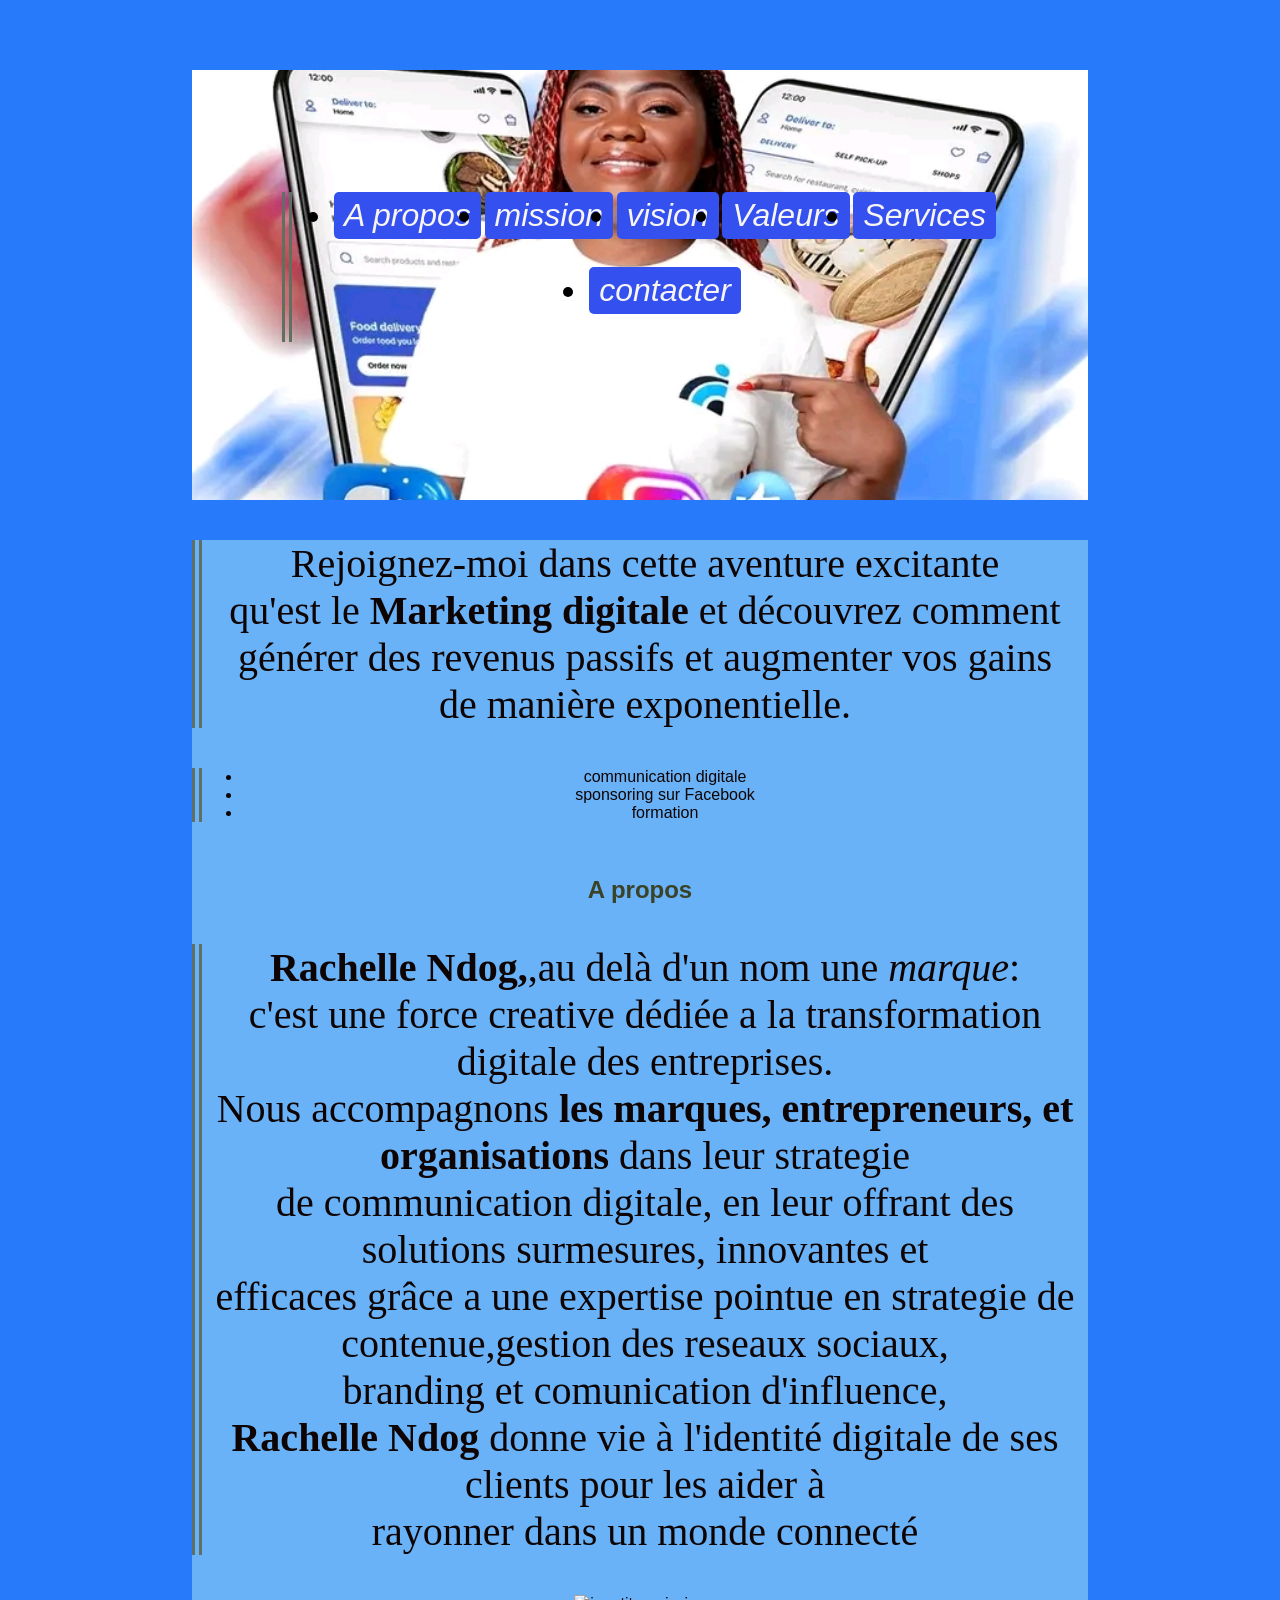
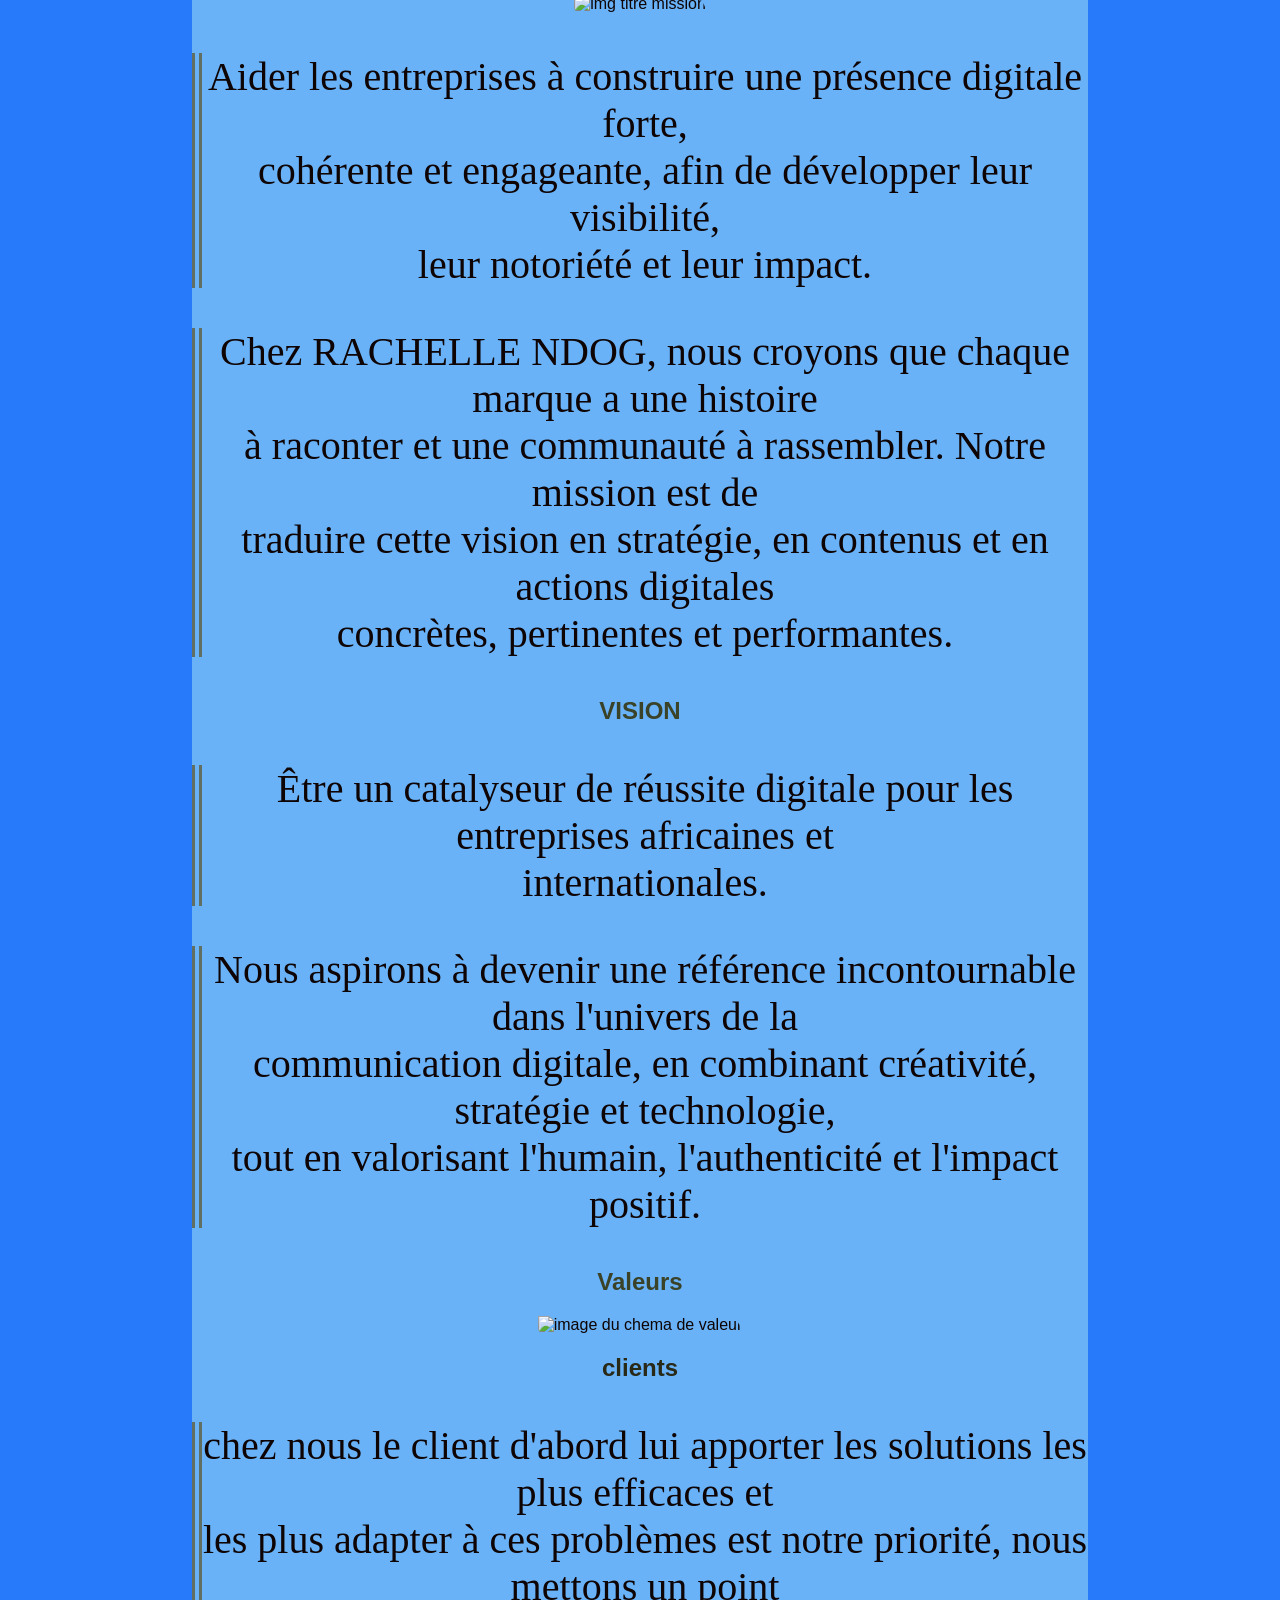
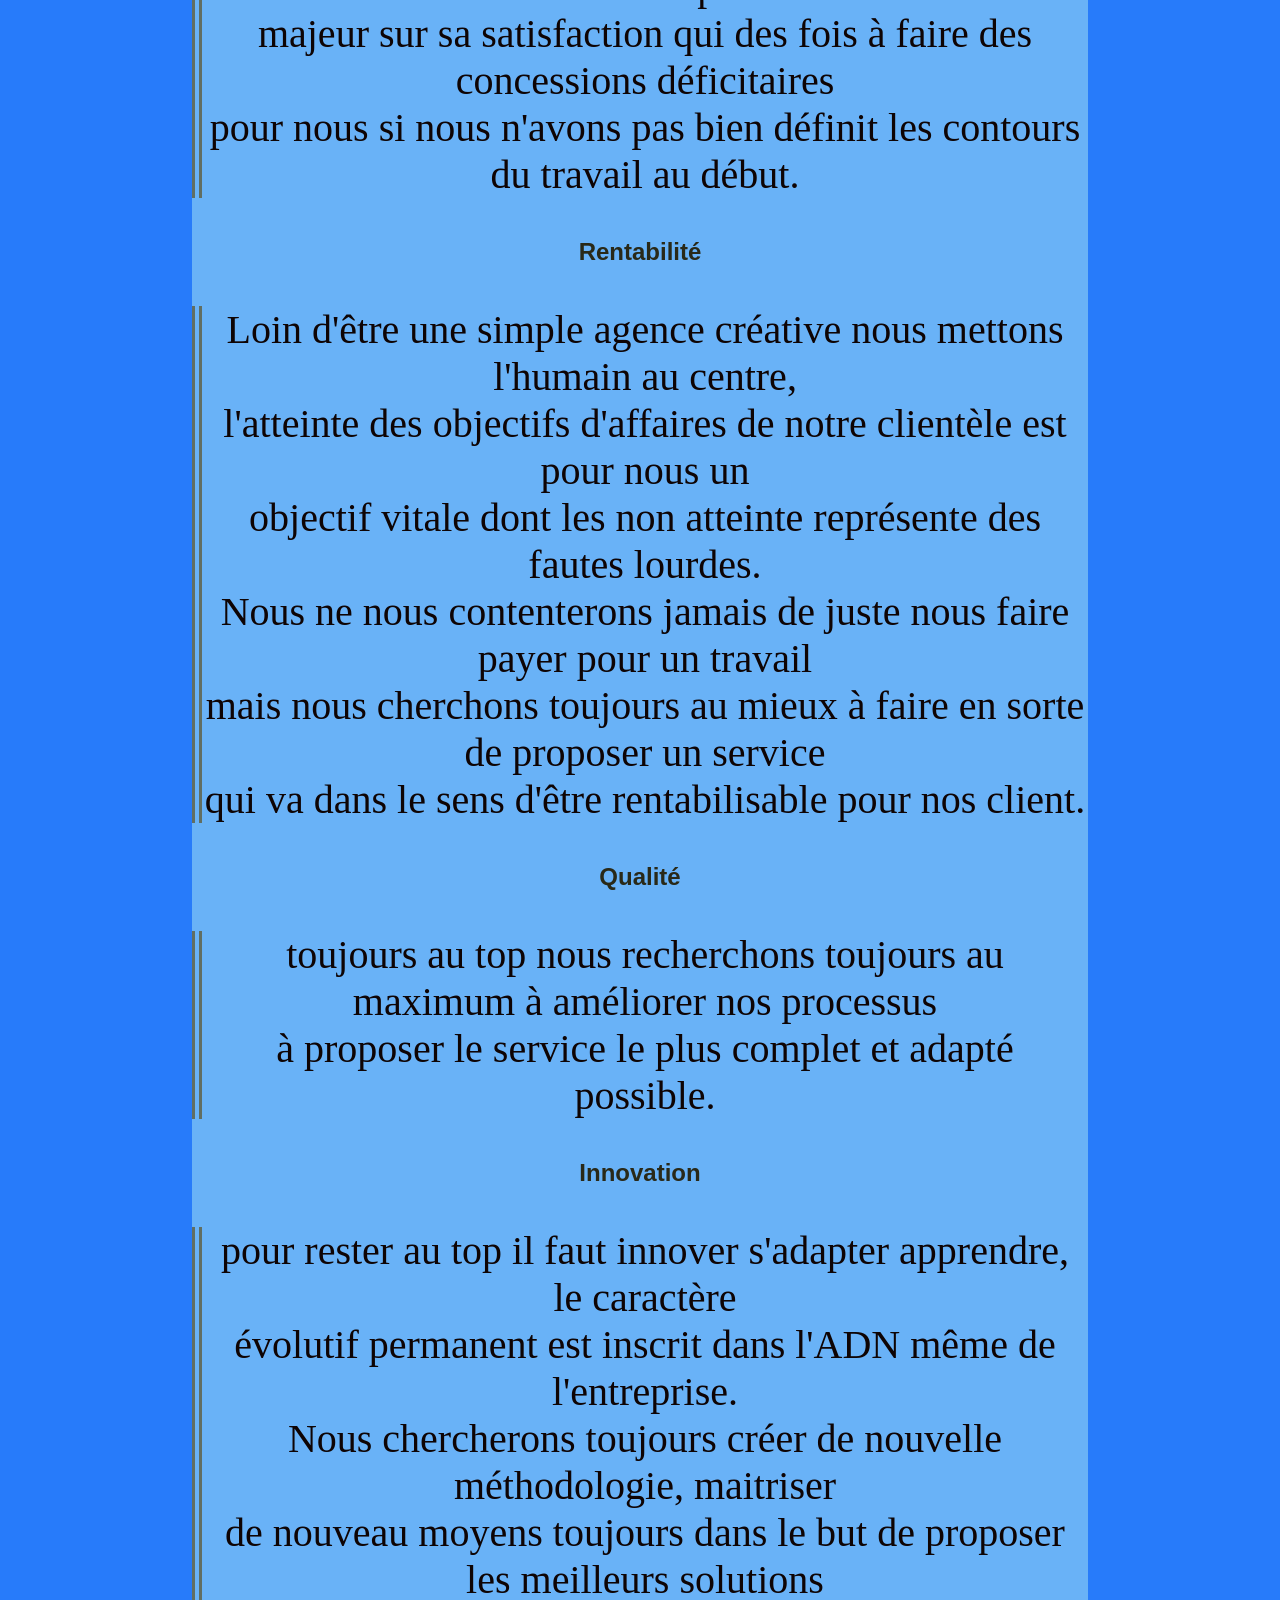
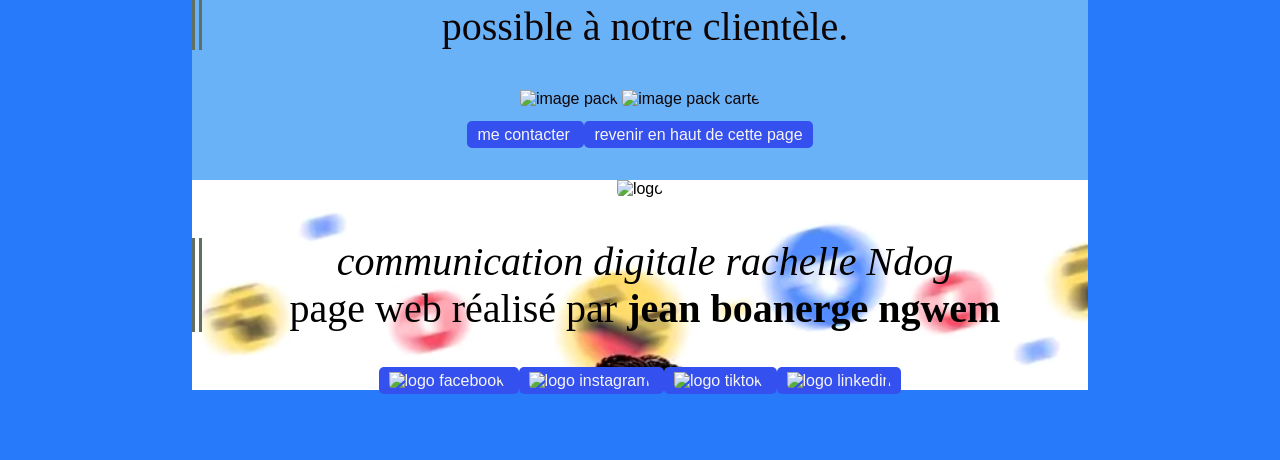
==== index.html @ 36ab8c4d "Add files via upload" ====
<!DOCTYPE html>

<html lang="fr">
  <head>
      <meta charset="utf-8">
      <meta name="viewport" content="width=device-width, initial-scale=1.0">
      <title>Marketing Digital</title>
      <link href="style.css" rel="stylesheet">
   </head>
   
   <body>
      <header>
          <nav>
               <ul class="navigation">
                  <li><a href="#A propos">A propos</a>
                  <li><a href="#mission">mission</a></li>
                  <li><a href="#Vision">vision</a></li>
                  <li><a href="#Valeurs">Valeurs</a></li>
                  <li><a href="#Services">Services</a></li>
                  <li><a href="#me contacter">contacter</a></li>
               </ul>
          </nav>
      </header>

      <main>
         <p>
            Rejoignez-moi dans cette aventure excitante <br>
            qu'est le <strong>Marketing digitale</strong> et découvrez comment <br>
            générer des revenus passifs  et augmenter vos gains <br>
            de manière exponentielle.
         </p>

         <ul>
            <li>communication digitale </li>
            <li>sponsoring sur Facebook </li>
            <li> formation </li>
         </ul><br>

         <section id="A propos">
            <h1>A propos</h1>

            <p>
             <strong>Rachelle Ndog,</strong>,au delà d'un nom une <em>marque</em>:<br>
             c'est une force creative dédiée a la transformation digitale des entreprises. <br>
             Nous accompagnons<strong> les marques, entrepreneurs, et organisations</strong> dans leur strategie <br>
             de communication digitale, en leur offrant des solutions surmesures, innovantes et <br>
             efficaces grâce a une expertise pointue en strategie de contenue,gestion des reseaux sociaux, <br>
             branding et comunication d'influence, <br>
             <strong>Rachelle Ndog</strong> donne vie à l'identité digitale de ses clients pour les aider à <br>
             rayonner dans un monde connecté
            </p>
         </section>

         <section id="mission">
            <img src="images /img mission.jpg" alt="img titre mission ">

            <p>
             Aider les entreprises à construire une présence digitale forte, <br> 
             cohérente et engageante, afin de développer leur visibilité, <br>
             leur notoriété et leur impact.
            </p>
            <p>
             Chez RACHELLE NDOG, nous croyons que chaque marque a une histoire <br>
             à raconter et une communauté à rassembler. Notre mission est de <br>
             traduire cette vision en stratégie, en contenus et en actions digitales <br>
              concrètes, pertinentes et performantes.
            </p>
         </section>

         <section id="Vision">
            <h1>VISION </h1>

            <P>
             Être un catalyseur de réussite digitale pour les entreprises africaines et <br>
             internationales.
            </P>
            <p>
             Nous aspirons à devenir une référence incontournable dans l'univers de la <br>
             communication digitale, en combinant créativité, stratégie et technologie, <br>
             tout en valorisant l'humain, l'authenticité et l'impact positif.
            </p>
         </section>

         <section id="Valeurs">
            <h1>Valeurs </h1>

            <img src="images /valeur img.jpg" alt="image du chema de valeur">

            <h2>clients</h2>

            <p>
             chez nous le client d'abord lui apporter les solutions les plus efficaces et <br>
              les plus adapter à ces problèmes est notre priorité, nous mettons un point <br> 
              majeur sur sa satisfaction qui des fois à faire des concessions déficitaires <br>
              pour nous si nous n'avons pas bien définit les contours du travail au début. 
            </p>

            <h2>Rentabilité </h2>

            <p>
             Loin d'être une simple agence créative nous mettons l'humain au centre, <br>
             l'atteinte des objectifs d'affaires de notre clientèle est pour nous un <br>
             objectif vitale dont les non atteinte représente des fautes lourdes. <br>
             Nous ne nous contenterons jamais de juste nous faire payer pour un travail <br>
             mais nous cherchons toujours au mieux à faire en sorte de proposer un service <br>
              qui va dans le sens d'être rentabilisable pour nos client.
            </p>

            <h2>Qualité </h2>

            <p>
              toujours au top nous recherchons toujours au maximum à améliorer nos processus <br>
              à proposer le service le plus complet et adapté possible.
            </p>

            <h2>Innovation</h2>

            <p>
             pour rester au top il faut innover s'adapter apprendre, le caractère <br>
             évolutif permanent est inscrit dans l'ADN même de l'entreprise. <br>
             Nous chercherons toujours créer de nouvelle méthodologie, maitriser <br>
             de nouveau moyens toujours dans le but de proposer les meilleurs solutions <br>
              possible à notre clientèle.
            </p>
         </section>

         <section id="Services">
            <img src="images /img service 1.jpg" alt="image pack" title="pack starter">
            <img src="images /img service 2.jpg" alt="image pack carte"><br><br>
         </section>

         <section id="me contacter">
            <a href="contact.html">me contacter </a>
            <a href="index.html">revenir en haut de cette page</a><br><br><br>
         </section>
      </main>



      <footer>
         <img src="images /IMG_20260302_162010_565.jpg" alt="logo" class="image_pied">
         <p class="txt pied"><em>communication digitale rachelle Ndog </em><br>
            page web réalisé par <strong>jean boanerge ngwem</strong>
         </p>

         <a target="_blank" href="https://www.facebook.com/61565684600439/posts/122142737228522820/?app=fbl">
            <img src="images /facebook.png" alt="logo facebook">
         </a>

         <a target="_blank" href="https://www.instagram.com/rachellendog?igsh=MWtubW9qa2hkdXZ2bA==">
            <img src="images /instagram.png" alt="logo instagram">
         </a>

         <a target="_blank" href="https://tiktok.com/@rachellelaure">
            <img src="images /tiktok.png" alt="logo tiktok">
         </a>

         <a target="_blank" href="https://www.linkedin.com/in/rachelle-ndog-89aa88204?utm_source=share_via&utm_content=profile&utm_medium=member_android">
            <img src="images /linkedin.png" alt="logo linkedin">
         </a>

      </footer>

   </body>
   
</html>
---- style.css ----
body {
    font-family: Arial, sans-serif;
    margin: auto;
    padding: 70px;
    width: 70%;
    text-align: center;
    background-color: #277bfa;
}

main{
    background-color: #69b2f7;
    color: rgb(14, 4, 4);
}

h1 {
    color: rgb(58, 66, 40);
    text-align: center;
}

h2{
    color: rgb(41, 41, 24);
}

a {
    text-decoration: none;
    background-color: #3450ee;
    color: rgb(247, 244, 244);
    padding: 5px 10px;
    border-radius: 5px;
    
}

p{
    font-family: 'Times New Roman', Times, serif;
    font-size: 40px;
    border-left:10px #616e62 double;
    margin border-bottom: 16px;
}

ul{
  border-left:10px #616e62 double;
}

button {
    background-color: #4CAF50;
    color: white;
    border: none;
    padding: 10px 20px;
    border-radius: 5px;
}

a img {
width: 50px;
height: auto;
}
footer{
    background-image: url(etoile.jpg);
    background-size: cover;
}

img{
    width: 90%;
    height: auto;
    border-radius: 0px 90px 0px 30px;
}


header{
    padding: 90px;
    height: 250px;
    background-image: url(etoile.jpg);
    background-size: cover;
    background-repeat: no-repeat;
    background-position: center;
    background-attachment: scroll;
    text-align: left;
    font-style: italic;
    font-size: xx-large;

}

.image_pied{
    width: 100%;
    height: 150px;
}
.txt pied{
    text-align: left;
}

html{
    scroll-behavior: smooth;
}

.navigation{
    display: flex;
    flex-wrap: wrap;
    justify-content: space-around;
    height: 150px;
    
}
nav a {
    display: inline-block;
    transition: transform 0.3s ease, color 0.3s ease;
}

nav a:hover {
  transform: translateY(-20px);
  color: #f7f5f4;
}
.forme *{
  all: revert;
  color: black;

}

.form1{
    background-color: #5296fc;
    height: 300px;
    text-align: justify;
    
}

.form2{
    width: 50%;
    padding: 1%;
}
.logo-form{
    position: relative;
    right:90px;
    bottom: 90px;
    width: 250px;
}
.legend{
    background-color: white;
    border: 2px solid black;
    border-radius: 9px;
    padding: 7px;

}
.envoyer{
    background-color: rgb(57, 235, 102);
    color: rgb(5, 5, 5);
    border: 2px double rgb(100, 96, 96);
    padding: 8px;
    border-radius: 8px 0 8px 0;
}
input[type="submit"] {
  font-size: 20px;
        
}
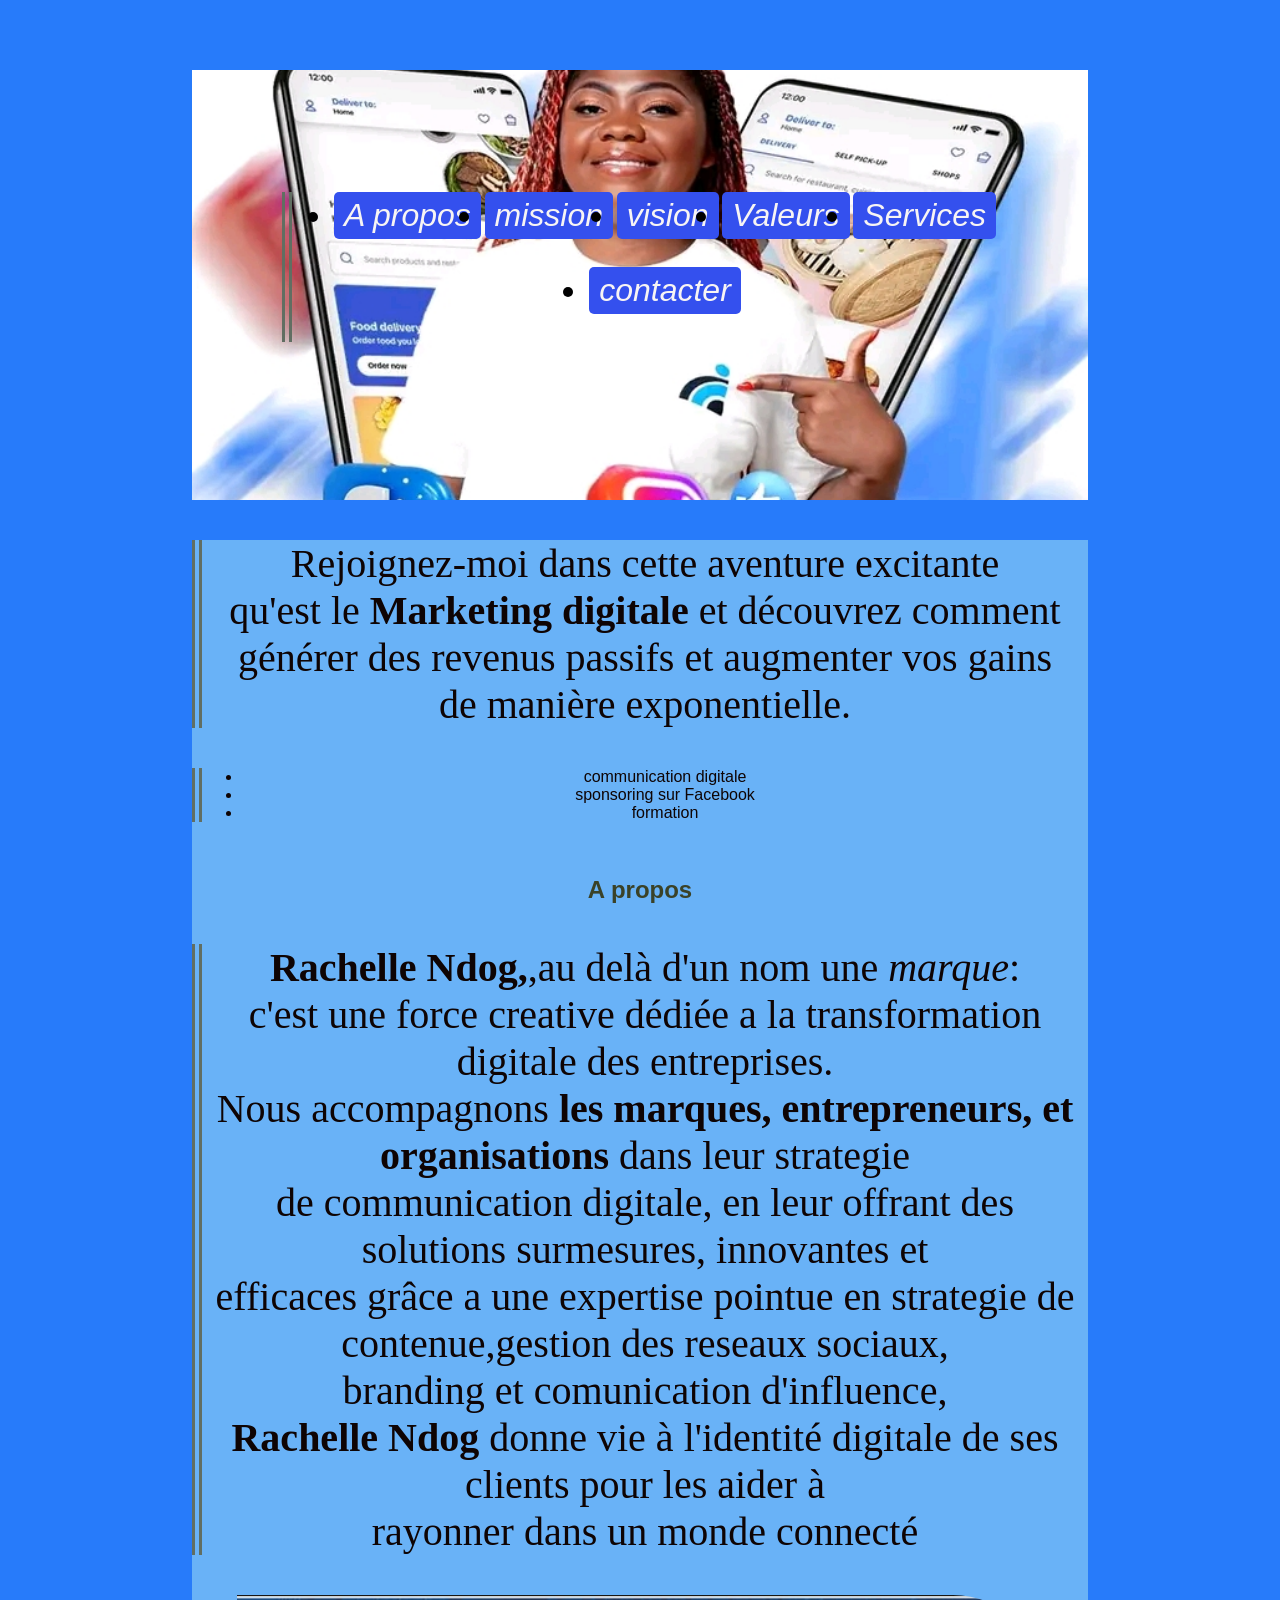
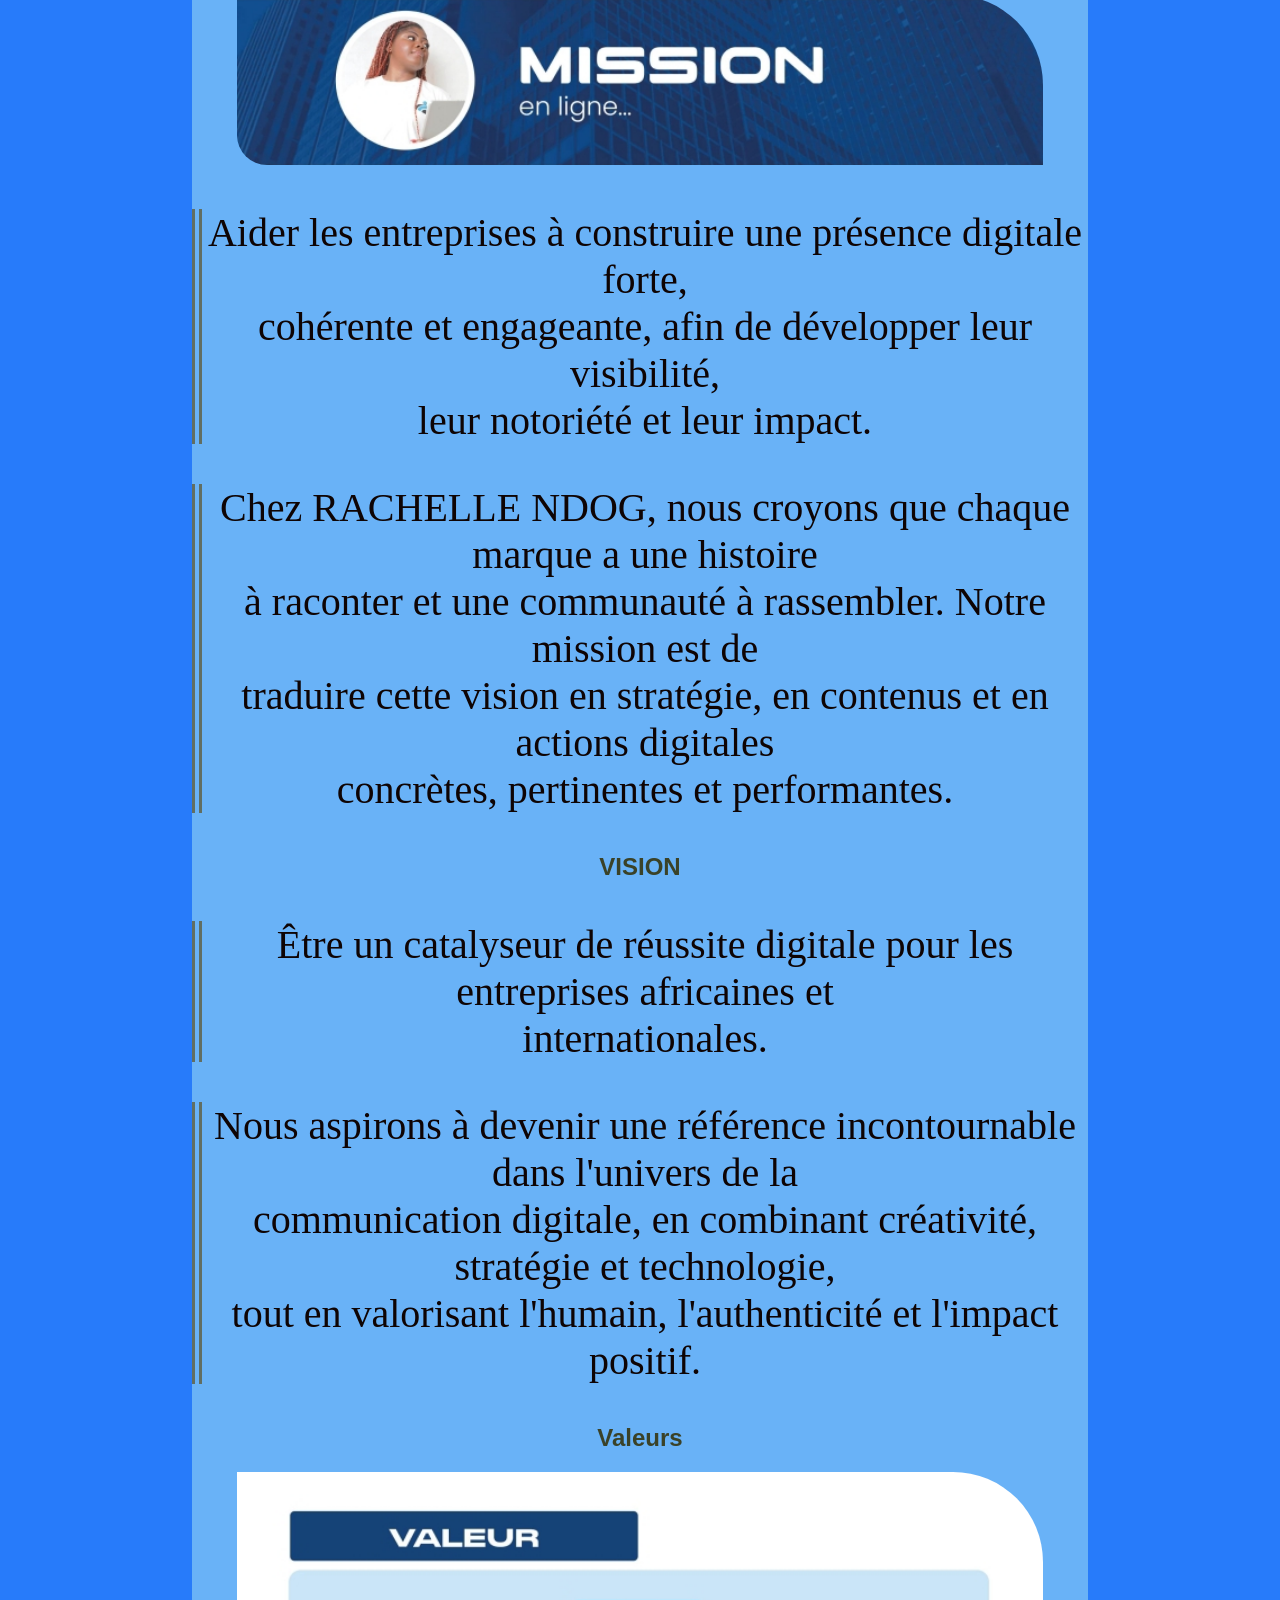
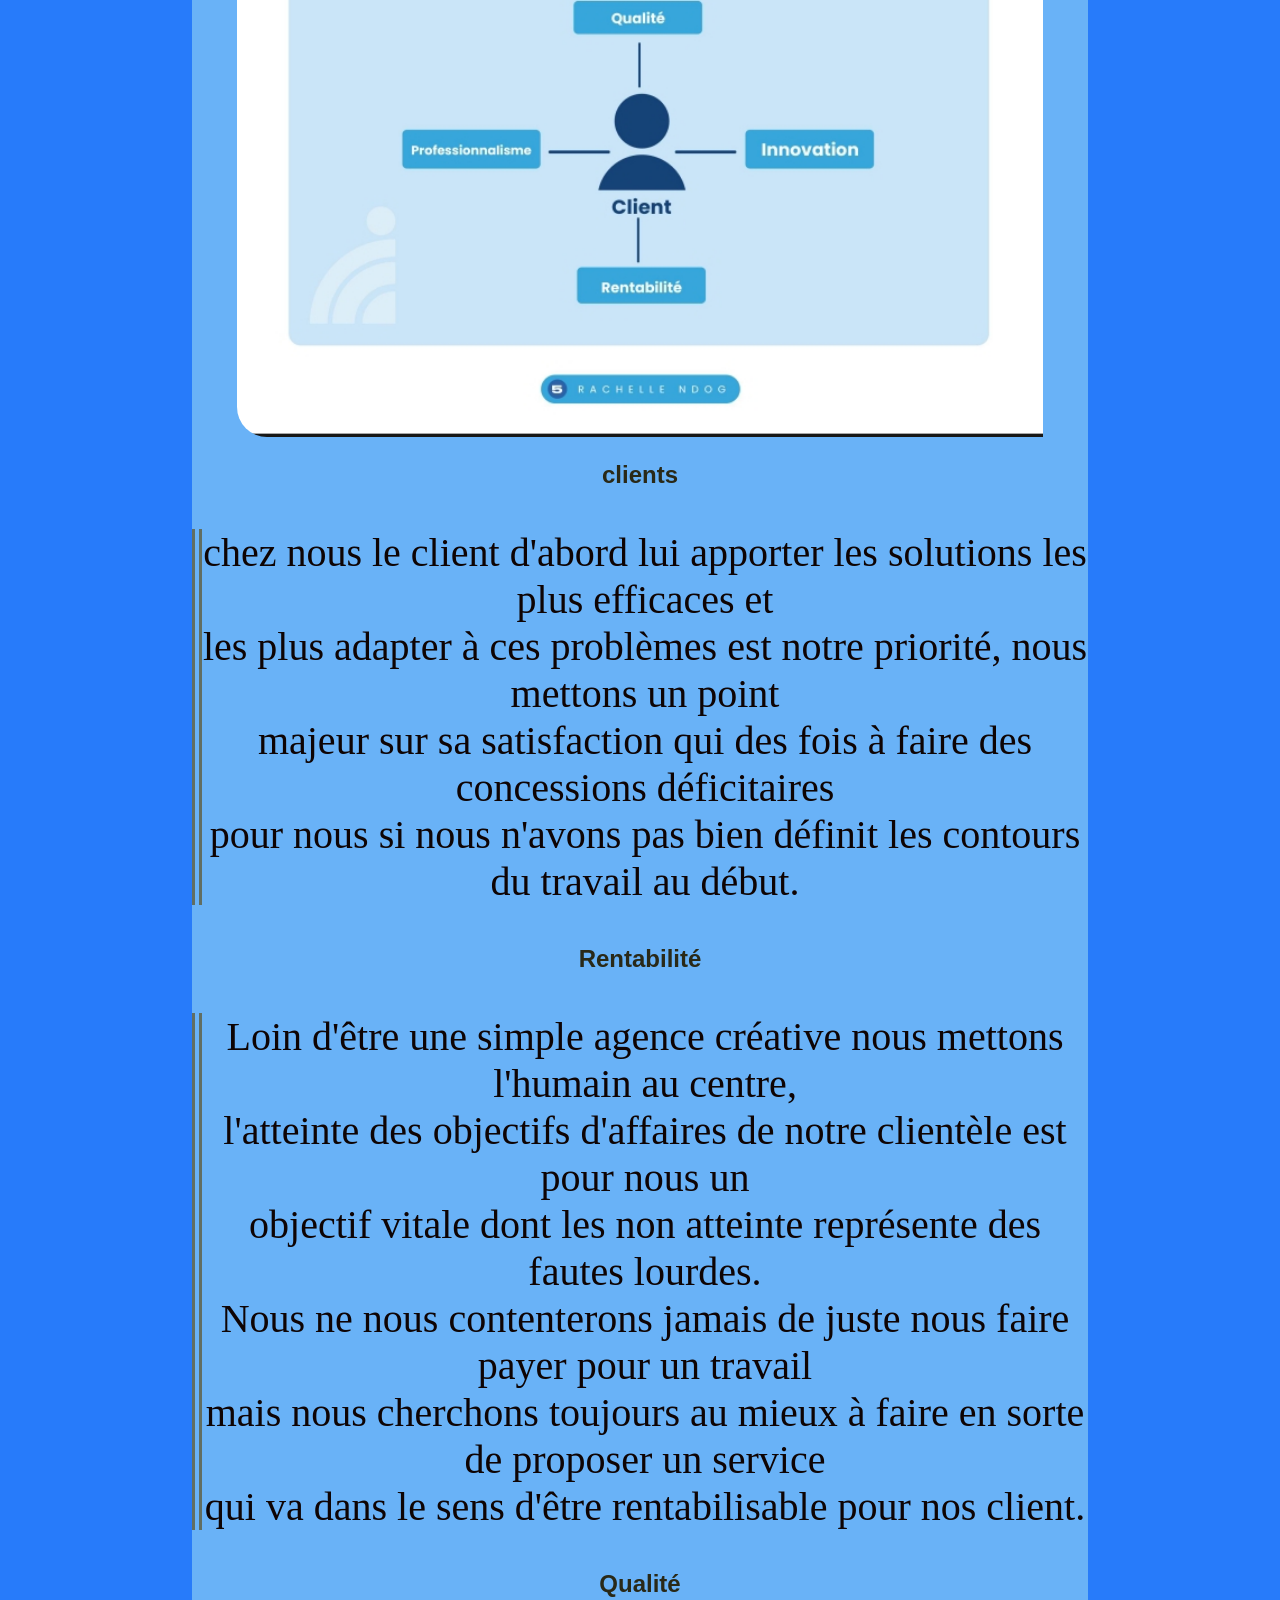
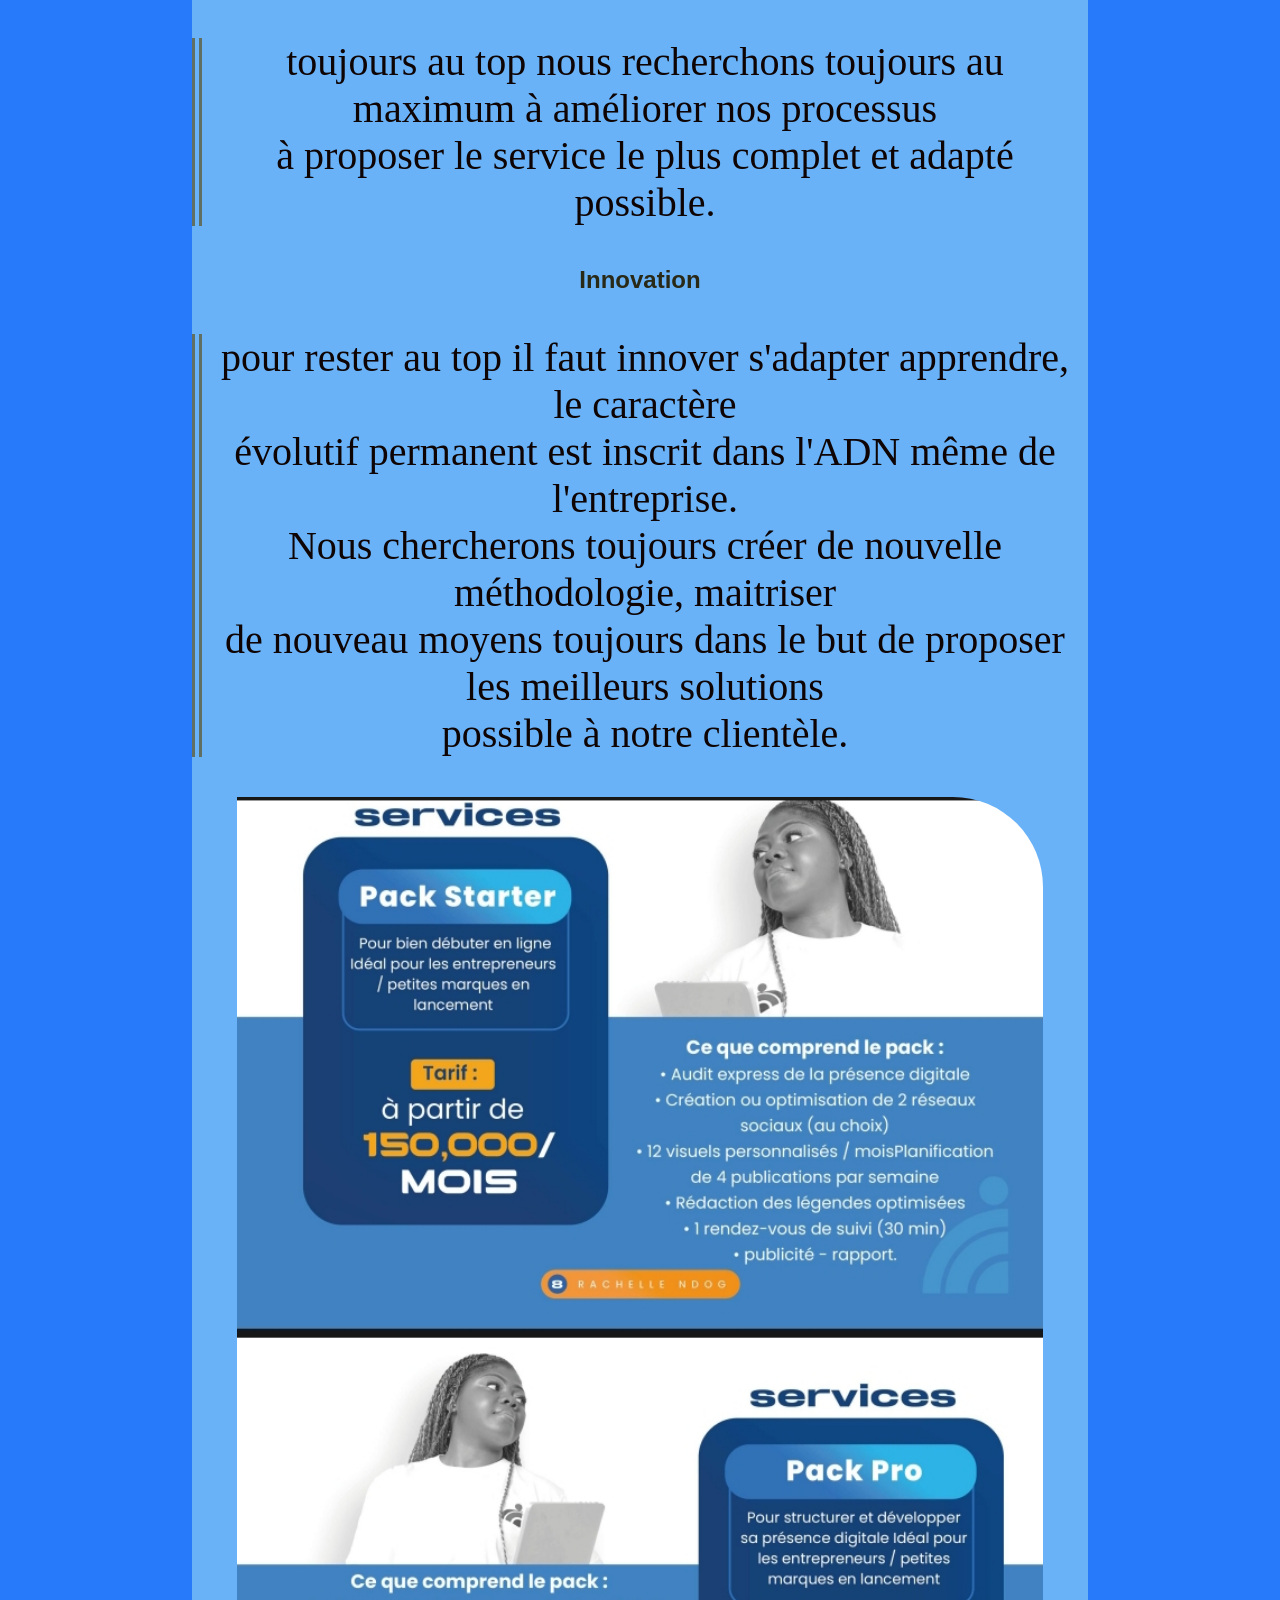
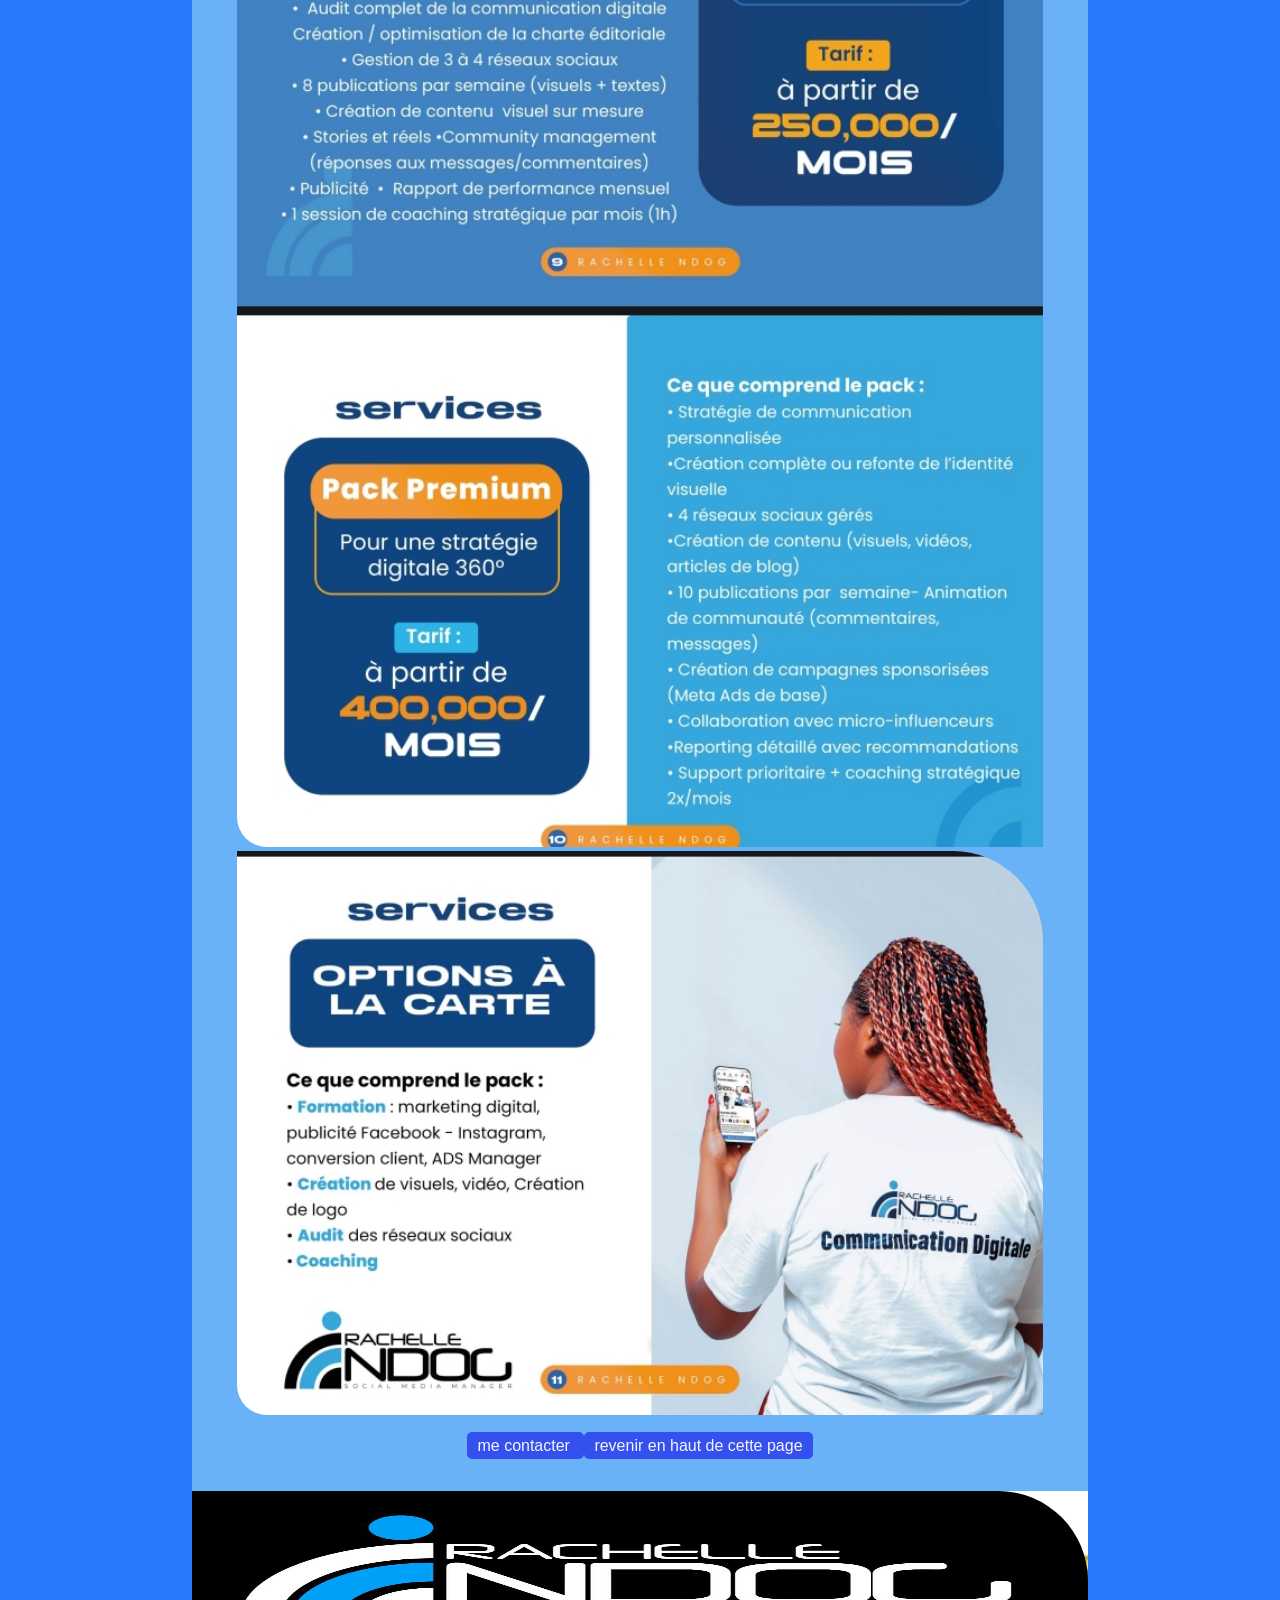
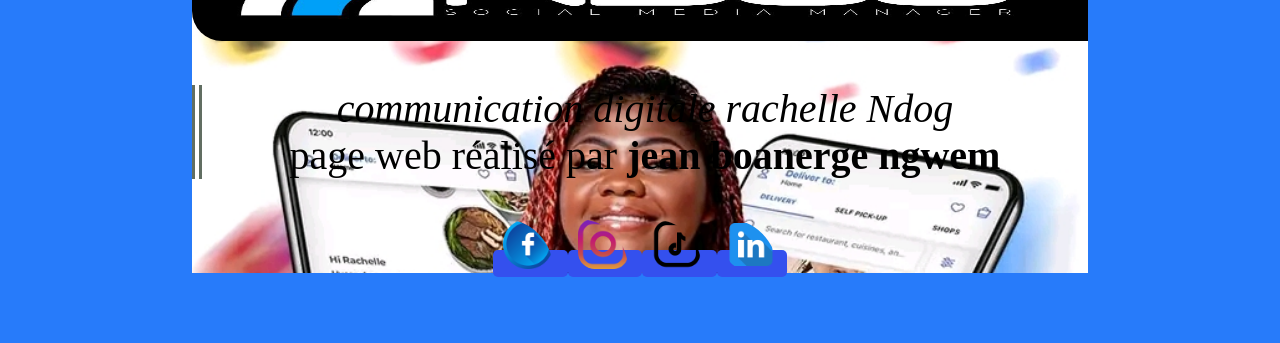
==== commit d0a03f45: "Update index.html" ====
--- a/index.html
+++ b/index.html
@@ -52,7 +52,7 @@
          </section>
 
          <section id="mission">
-            <img src="images /img mission.jpg" alt="img titre mission ">
+            <img src="img mission.jpg" alt="img titre mission ">
 
             <p>
              Aider les entreprises à construire une présence digitale forte, <br> 
@@ -84,7 +84,7 @@
          <section id="Valeurs">
             <h1>Valeurs </h1>
 
-            <img src="images /valeur img.jpg" alt="image du chema de valeur">
+            <img src="valeur img.jpg" alt="image du chema de valeur">
 
             <h2>clients</h2>
 
@@ -125,8 +125,8 @@
          </section>
 
          <section id="Services">
-            <img src="images /img service 1.jpg" alt="image pack" title="pack starter">
-            <img src="images /img service 2.jpg" alt="image pack carte"><br><br>
+            <img src="img service 1.jpg" alt="image pack" title="pack starter">
+            <img src="img service 2.jpg" alt="image pack carte"><br><br>
          </section>
 
          <section id="me contacter">
@@ -138,29 +138,29 @@
 
 
       <footer>
-         <img src="images /IMG_20260302_162010_565.jpg" alt="logo" class="image_pied">
+         <img src="IMG_20260302_162010_565.jpg" alt="logo" class="image_pied">
          <p class="txt pied"><em>communication digitale rachelle Ndog </em><br>
             page web réalisé par <strong>jean boanerge ngwem</strong>
          </p>
 
          <a target="_blank" href="https://www.facebook.com/61565684600439/posts/122142737228522820/?app=fbl">
-            <img src="images /facebook.png" alt="logo facebook">
+            <img src="facebook.png" alt="logo facebook">
          </a>
 
          <a target="_blank" href="https://www.instagram.com/rachellendog?igsh=MWtubW9qa2hkdXZ2bA==">
-            <img src="images /instagram.png" alt="logo instagram">
+            <img src="instagram.png" alt="logo instagram">
          </a>
 
          <a target="_blank" href="https://tiktok.com/@rachellelaure">
-            <img src="images /tiktok.png" alt="logo tiktok">
+            <img src="tiktok.png" alt="logo tiktok">
          </a>
 
          <a target="_blank" href="https://www.linkedin.com/in/rachelle-ndog-89aa88204?utm_source=share_via&utm_content=profile&utm_medium=member_android">
-            <img src="images /linkedin.png" alt="logo linkedin">
+            <img src="linkedin.png" alt="logo linkedin">
          </a>
 
       </footer>
 
    </body>
    
-</html>+</html>
